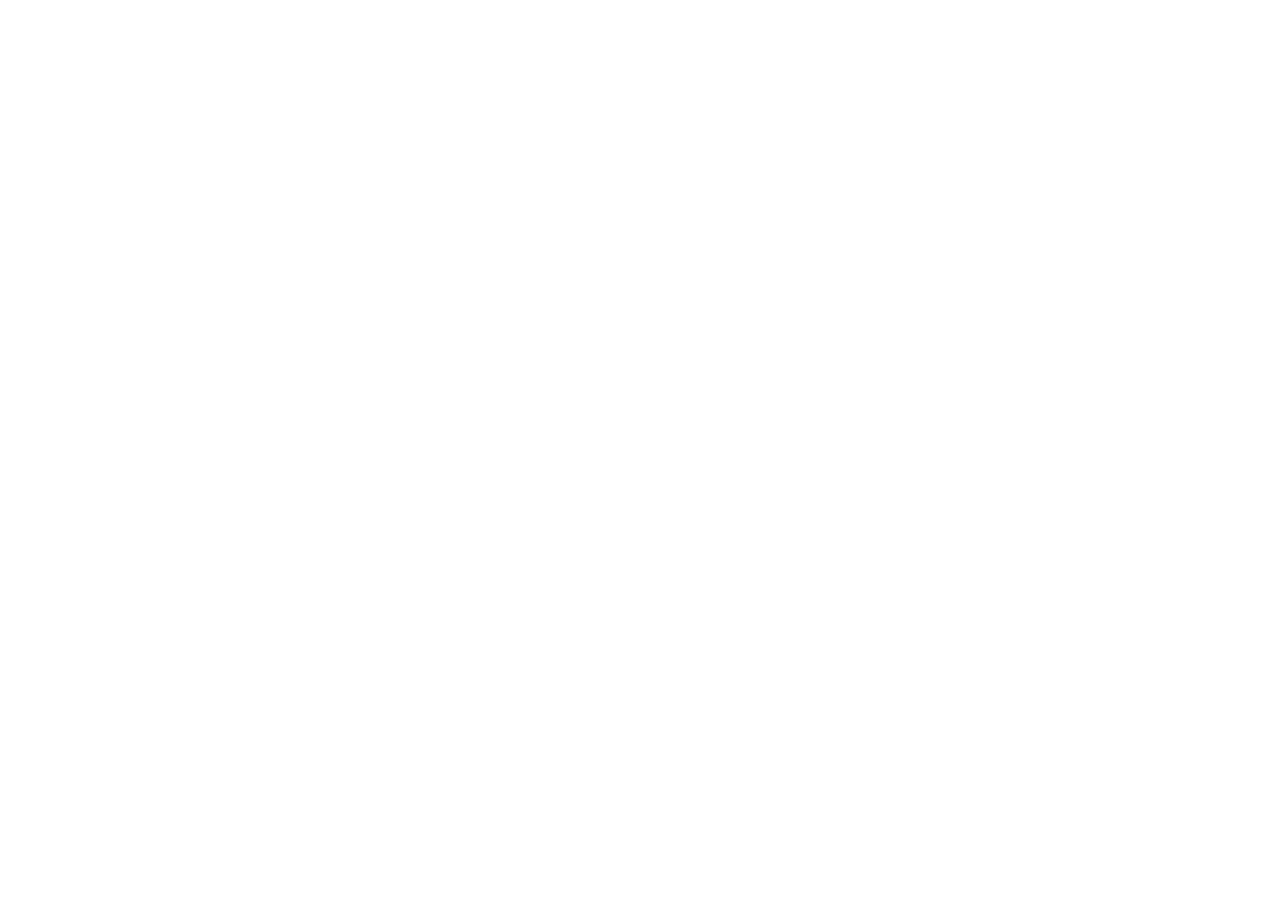
==== Index.html @ 85cba5b8 "Index.html" ====
<!DOCTYPE html>
<html lang="en">
<head>
    <meta charset="UTF-8">
    <meta name="viewport" content="width=device-width, initial-scale=1.0">
    <title>Chapter-1</title>
</head>
<body>
    
</body>
</html>
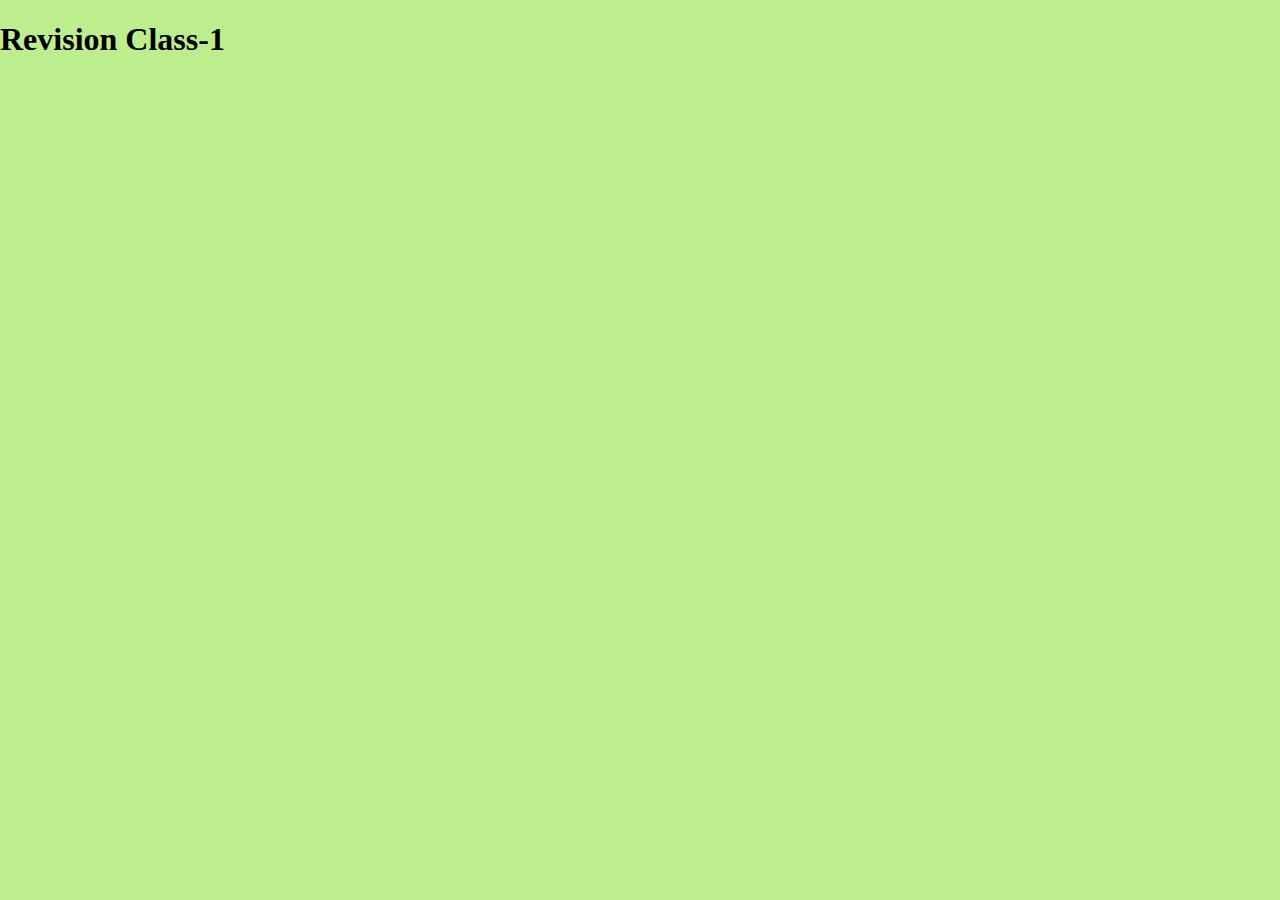
==== commit 6f9ea7b1: "Style.css" ====
--- a/Index.html
+++ b/Index.html
@@ -4,8 +4,9 @@
     <meta charset="UTF-8">
     <meta name="viewport" content="width=device-width, initial-scale=1.0">
     <title>Chapter-1</title>
+    <link rel="stylesheet" href="Styles.css">
 </head>
-<body>
+<body><h1>Revision Class-1</h1>
     
 </body>
 </html>--- a/Styles.css
+++ b/Styles.css
@@ -0,0 +1,5 @@
+body{
+    background-color: rgb(189, 237, 141);
+    margin: 0;
+    padding: 0;
+}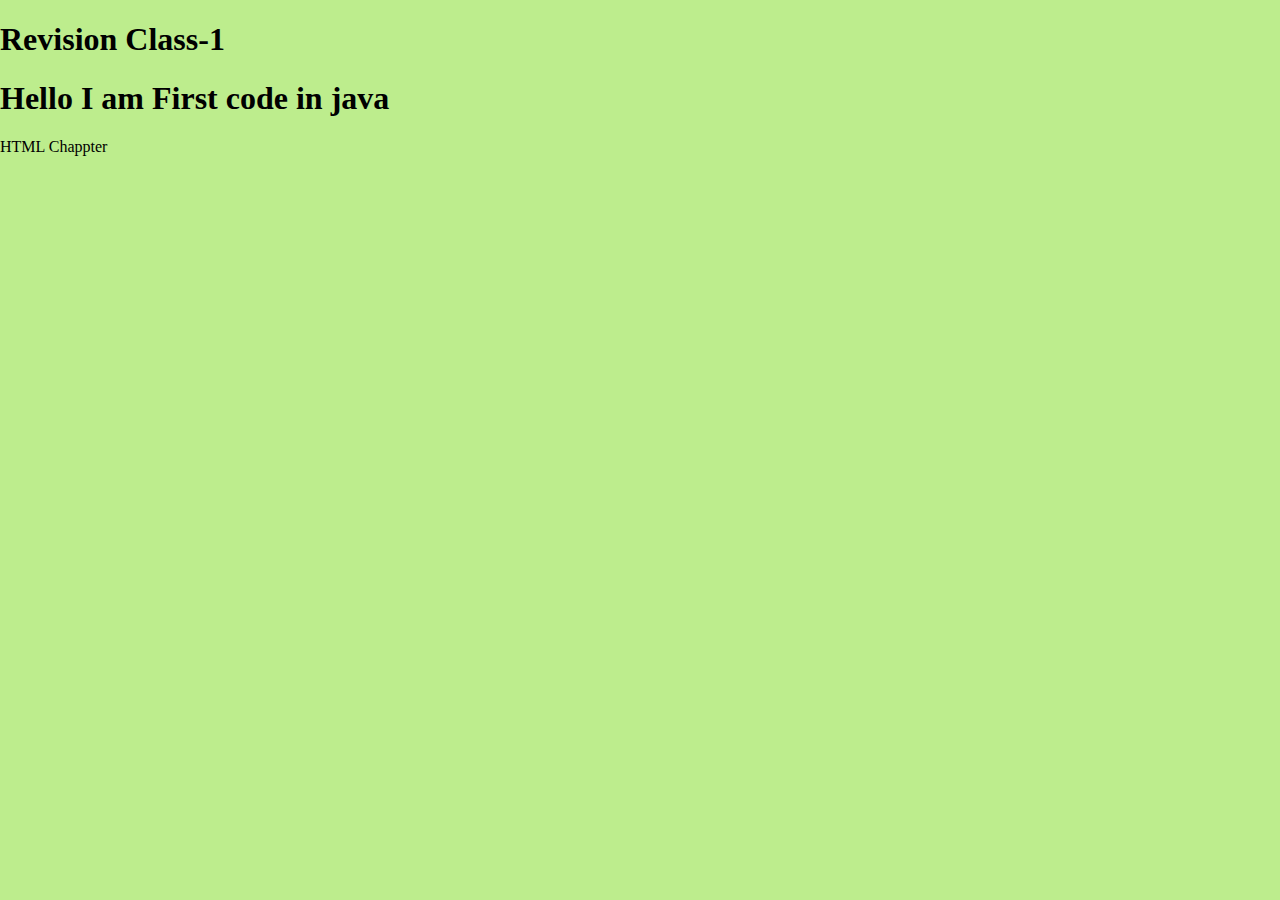
==== commit c452fcdb: "Chapter-1" ====
--- a/Index.html
+++ b/Index.html
@@ -7,6 +7,11 @@
     <link rel="stylesheet" href="Styles.css">
 </head>
 <body><h1>Revision Class-1</h1>
-    
+    <h1>
+        Hello I am First code in java
+    </h1>
+
+    <heading>HTML Chappter</heading>
 </body>
+<script src="App,js"> </script>
 </html>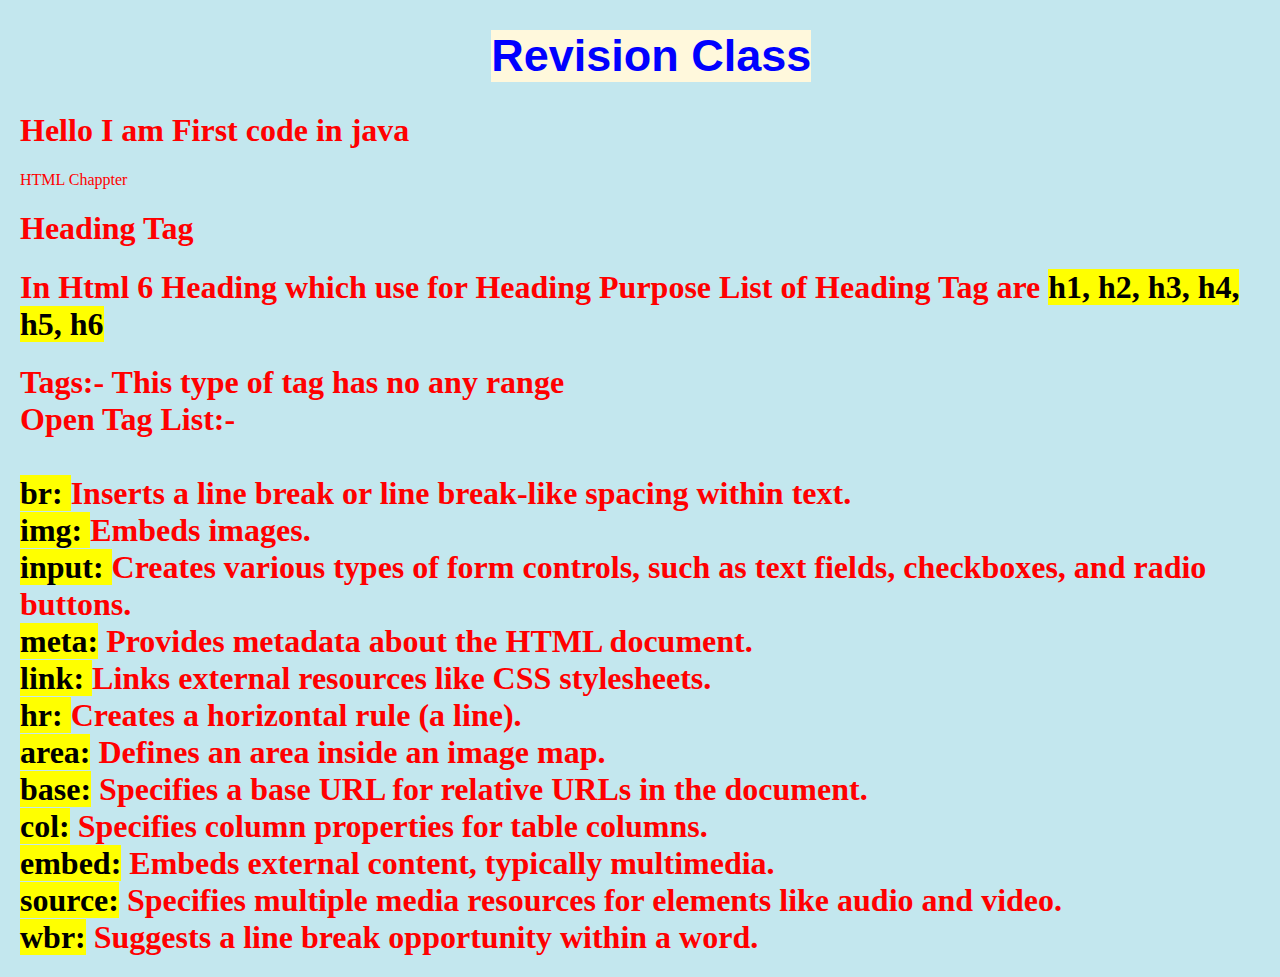
==== commit 40e5f78d: "chapter-1" ====
--- a/Index.html
+++ b/Index.html
@@ -6,12 +6,41 @@
     <title>Chapter-1</title>
     <link rel="stylesheet" href="Styles.css">
 </head>
-<body><h1>Revision Class-1</h1>
+<body><h1 class="heading">Revision Class</h1>
     <h1>
         Hello I am First code in java
     </h1>
 
     <heading>HTML Chappter</heading>
+
+    <h1>Heading Tag</h1>
+    <p><h1>
+        In Html 6 Heading which use for Heading Purpose
+        List of Heading Tag are <mark>h1,   h2, h3,  h4,  h5,  h6</mark>
+    </h1>
+
+    </p>
+
+
+    <h1>Tags:- This type of tag has no any range<br>
+    Open Tag List:-
+    
+    <br/>
+    <br/>
+   <mark> br: </mark>Inserts a line break or line break-like spacing within text.<br/>
+    <mark>img: </mark>Embeds images.<br/>
+    <mark>input: </mark>Creates various types of form controls, such as text fields, checkboxes, and radio buttons.<br/>
+   <mark> meta:</mark> Provides metadata about the HTML document.<br/>
+   <mark> link: </mark>Links external resources like CSS stylesheets.<br/>
+   <mark> hr: </mark>Creates a horizontal rule (a line).<br/>
+   <mark> area:</mark> Defines an area inside an image map.<br/>
+   <mark> base:</mark> Specifies a base URL for relative URLs in the document.<br/>
+   <mark> col:</mark> Specifies column properties for table columns.<br/>
+    <mark>embed:</mark> Embeds external content, typically multimedia.<br/>
+    <mark>source:</mark> Specifies multiple media resources for elements like audio and video.<br/>
+    <mark>wbr:</mark> Suggests a line break opportunity within a word.
+    </h1>
+
 </body>
 <script src="App,js"> </script>
 </html>--- a/Styles.css
+++ b/Styles.css
@@ -1,5 +1,17 @@
 body{
-    background-color: rgb(189, 237, 141);
-    margin: 0;
+    background-color: rgb(195, 231, 238);
+    margin: 20px;
     padding: 0;
+color: red;    
+
+}
+
+.heading{
+    text-align: center;
+    color: blue;
+    font-family: sans-serif;
+    background-color: cornsilk;
+    width: fit-content;
+   margin-left: 38%;
+   font-size: 45px;
 }